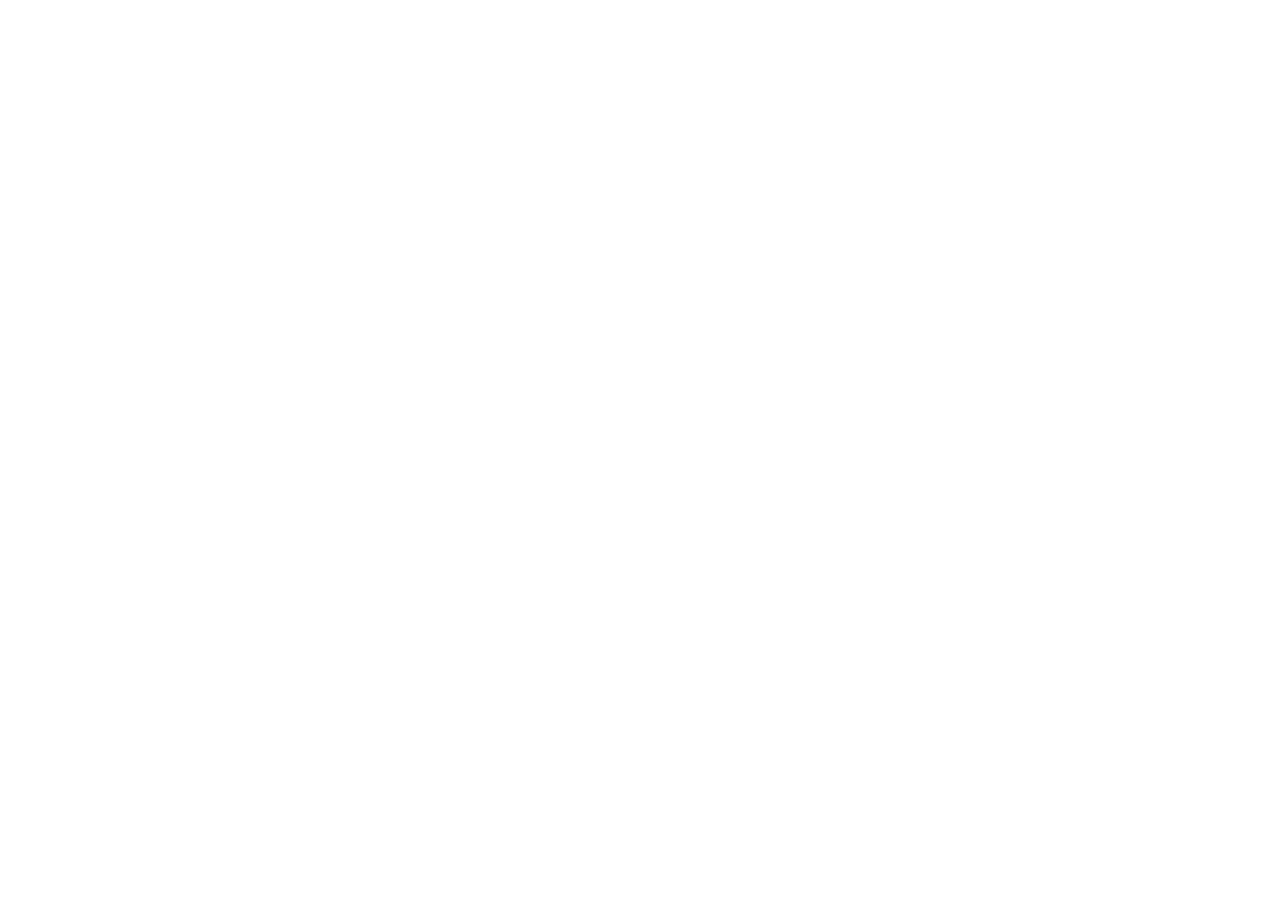
==== index.html @ d158e215 "first commit, before optimize structure" ====
<!DOCTYPE html>
<html>
	<head>
		<meta charset="utf-8" />
		<title></title>
		<link rel="stylesheet" type="text/css" href="css/style.css"/>
	</head>
	<body>
		<div id="container">
			<div id="mainFrame"></div>
			
		</div>
		<div id="buttons"></div>
		<div id="victory"></div>
	</body>
	<script src="js/Unit.js" type="text/javascript" charset="utf-8"></script>
	<script src="js/DataModel.js" type="text/javascript" charset="utf-8"></script>
	<script src="js/Solver.js" type="text/javascript" charset="utf-8"></script>
	<script src="js/Sudoku.js" type="text/javascript" charset="utf-8"></script>
	<script src="js/Game.js" type="text/javascript" charset="utf-8"></script>
	<script src="js/Tools.js" type="text/javascript" charset="utf-8"></script>
	<script type="text/javascript" src="js/script.js"></script>
</html>
---- css/style.css ----
* {
	margin: 0;
	padding: 0;
}

.a {
	
}

.b {
	
}
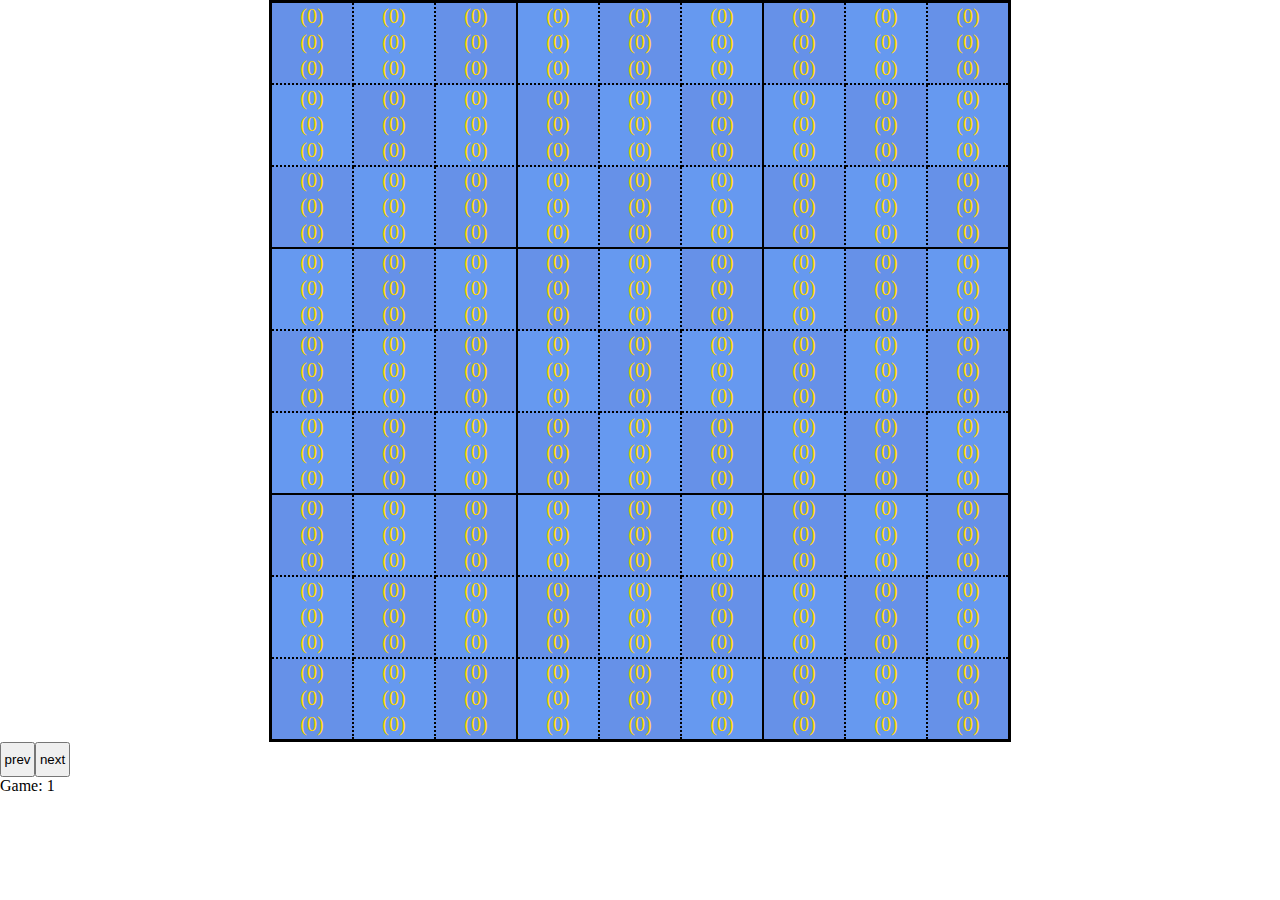
==== commit c82e949f: "20200606" ====
--- a/index.html
+++ b/index.html
@@ -17,7 +17,10 @@
 	<script src="js/DataModel.js" type="text/javascript" charset="utf-8"></script>
 	<script src="js/Solver.js" type="text/javascript" charset="utf-8"></script>
 	<script src="js/Sudoku.js" type="text/javascript" charset="utf-8"></script>
+	<script src="js/Config.js" type="text/javascript" charset="utf-8"></script>
+	<script src="js/Tools.js" type="text/javascript" charset="utf-8"></script>
+	<script src="js/SudokuViewer.js" type="text/javascript" charset="utf-8"></script>
+	<script src="js/SudokuSaver.js" type="text/javascript" charset="utf-8"></script>
+	<script src="js/UnitViewer.js" type="text/javascript" charset="utf-8"></script>
 	<script src="js/Game.js" type="text/javascript" charset="utf-8"></script>
-	<script src="js/Tools.js" type="text/javascript" charset="utf-8"></script>
-	<script type="text/javascript" src="js/script.js"></script>
 </html>
